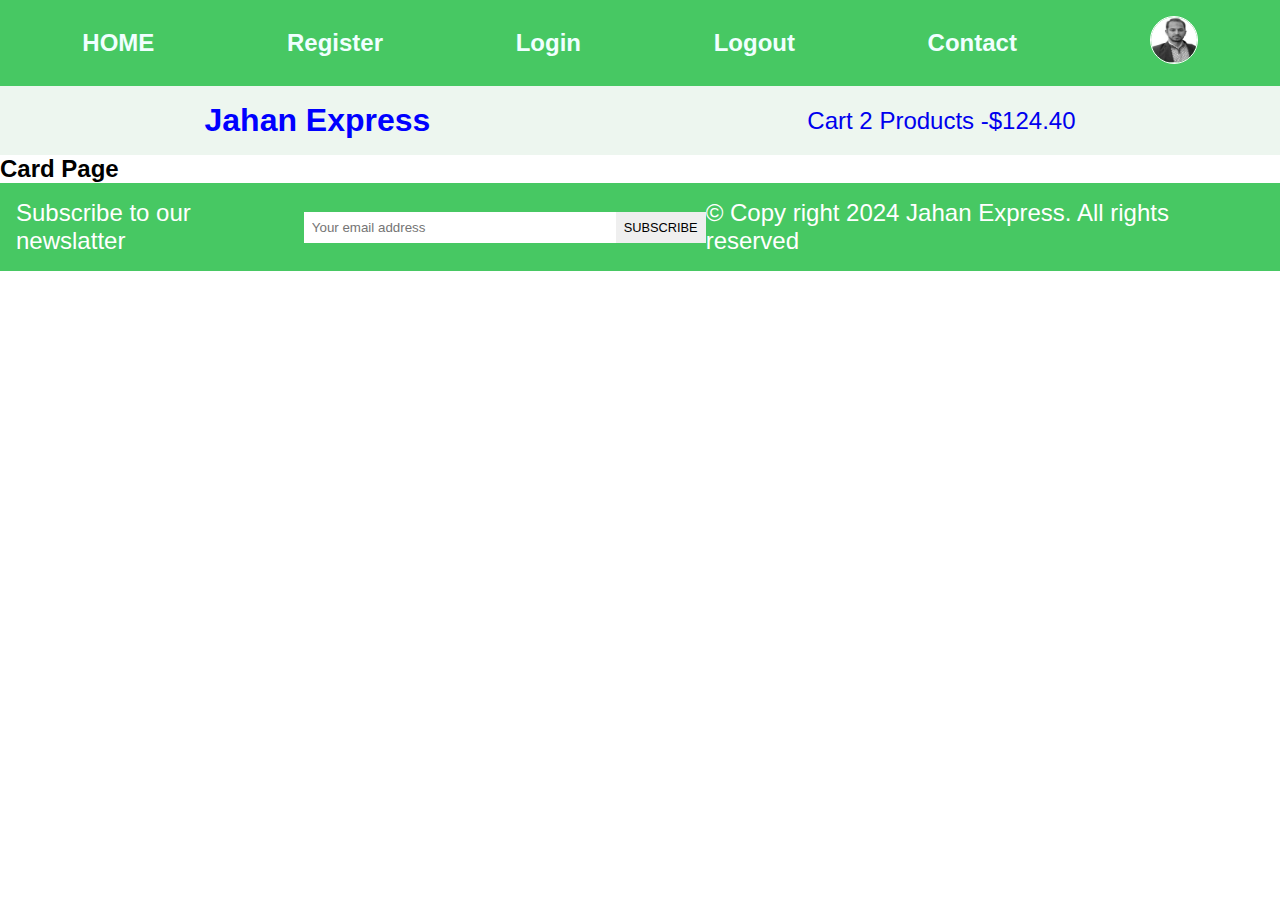
==== card.html @ ea9c6094 "Footer Section Added" ====
<!DOCTYPE html>
<html lang="en">
<head>
    <meta charset="UTF-8">
    <meta name="viewport" content="width=device-width, initial-scale=1.0">
    <meta http-equiv="X-UA-Compatible" content="ie=edge">
    <meta name="description" content="Ecommerce Project">
    <meta name="keywords" content="Ecommerce Project, html, ecommerce">
    <meta name="author" content="Khan Jahan">
    
    <title>Ecommerce Project</title>
    <!--Font awesome CDN-->
    <link rel="stylesheet" href="https://cdnjs.cloudflare.com/ajax/libs/font-awesome/6.7.1/css/all.min.css" integrity="sha512-5Hs3dF2AEPkpNAR7UiOHba+lRSJNeM2ECkwxUIxC1Q/FLycGTbNapWXB4tP889k5T5Ju8fs4b1P5z/iB4nMfSQ==" crossorigin="anonymous" referrerpolicy="no-referrer" />
    <!--Font awesome CDN-->
    <!---Google Font -->
    <link rel="preconnect" href="https://fonts.googleapis.com">
<link rel="preconnect" href="https://fonts.gstatic.com" crossorigin>
<link href="https://fonts.googleapis.com/css2?family=Poppins:ital,wght@0,100;0,200;0,300;0,400;0,500;0,600;0,700;0,800;0,900;1,100;1,200;1,300;1,400;1,500;1,600;1,700;1,800;1,900&family=Roboto:ital,wght@0,100;0,300;0,400;0,500;0,700;0,900;1,100;1,300;1,400;1,500;1,700;1,900&display=swap" rel="stylesheet">
   <!--Google Font -->
<link rel="stylesheet" href="style.css">
</head>
<body>
    <!--NavBar Start Here-->
    
    <i class="fas fa-bars fa-1x" id="menu-icon"></i>
    <nav id="menu" class="hidden">
        <ul class="nav-upper
        flex-space-around">
            <li class="nav__list"><a href="index.html" 
                class="nav__link">HOME</a></li>
            <li class="nav__list"><a href="Register.html" 
                class="nav__link">Register</a></li>
            <li class="nav__list"><a href="login.htm" 
                class="nav__link">Login</a></li>
            <li class="nav__list"><a href="logout.html" 
                class="nav__link">Logout</a></li>
            <li class="nav__list"><a href="contact.html" 
                class="nav__link">Contact</a></li>
            <li class="nav__list"><a href="profile.html" 
                class=""><img class="profile-icon" src="./Immage/jahan.png" alt="photo"></a></li>
        </ul>

        <ul class="nav-lower flex-space-around">
            <li class="nav__list">
                <a href="index.html" class="nav__brand Lower__nav__link">Jahan Express</a>
            </li>
            <li class="nav__list">
                <a href="card.html" id="Lower__nav__link">
                    <span><i class="fa-solid fa-cart-shopping"></i></span> Cart 2 Products -$124.40
                </a>
            </li>
        </ul>
    </nav>
        <!--NavBar End Here-->
        <!--Main Start Here -->
<main>
    <h2>Card  Page</h2>
    
    </main>
<!--Main Ends Here -->
        <!--Footer start Here-->
        <footer class="footer flex-space-around">
            <div class="flex-space-around" >
                <label for="Subscribe footer__input">Subscribe to our newslatter</label>
                <input type="email" id="Subscribe" name="Subscribe" class="footer__input" placeholder="Your email address">
                <button class="btn btn-subscribe"> Subscribe</button>
            </div>

            <div>
                <p>&copy; Copy right 2024 Jahan Express. All rights reserved </p>
            </div>



        </footer>

        <!--Footer End Here-->
        <script src="./script/index.js"></script>


</body>
</html>
---- style.css ----
/* common style start here */
:root{
    ---primary-color:#47c863;
    --secondary-color:rgba(237, 246, 239, 0.984);
    --transition: all 0.3s;
    --border-radious:0.6rem;
    --padding:0.5rem;
    --box-shadow:0.1rem 0.2rem 0.8rem rgba(205,-202,202,0.5);
}

*{
    font-family:'Gill Sans', 'Gill Sans MT', Calibri, 'Trebuchet MS', sans-serif;
    box-sizing: border-box;
    list-style-type: none;
    text-decoration: none;
    margin: 0;
    padding: 0;
}

html{
    scroll-behavior: smooth;
}

img{
    width: 100%;
    height: auto;
}

.flex-space-around{
    display: flex;
    justify-content: space-around;
    align-items: center;
}
.btn{
    border: none;
    padding:var(--padding);
    cursor: pointer;
    text-transform: uppercase;
    transition: var(--transition);
}
.btn:hover{
    background-color:blueviolet;
}
/* common style start here */

/*menu Icon*/
#menu-icon{
    display: none;
}

/* Navbar start here */

nav{
    font-size: 1.5rem;
    position: sticky;
    top:0;
    left:0;
    z-index: 100;
}

.nav-upper{
    background-color:var(---primary-color);
    min-height: 5vh;
    padding:1rem;
}

.nav__list{
    transition: var(--transition);
}

.nav__list:hover{
    text-decoration: overline;
    color: black;
}
.nav__link{
    transition: var(--transition);
    color:azure;
    font-weight: bolder;
}
.nav__link:hover{
    color:rgb(5, 5, 5);
}

.profile-icon{
    width: 3rem;
    height: 3rem;
    border-radius: 50%;
    border: white 1px solid;
    filter: saturate(0);
    transition: var(--transition);

}
.profile-icon:hover{

    filter: saturate(1);
}

.nav-lower{
    background-color: var(--secondary-color);
    min-height: 5vh;
    padding: 1rem;
}

.nav__brand{
    font-size: 2rem;
}
.Lower__nav__link{
    color: blue;
    font-weight: bolder;
}

@media (max-width:900px) {
.flex-space-around{
    flex-direction:column;
    gap: 1rem;
    padding: 1rem, 0;
}
#menu-icon{
    display: block;
    text-align: center;
    margin: 1rem 0;
    cursor: pointer;
}
.hidden{
    display: none;

}

}
@media (max-width:768) {
    
}
@media (max-width:600) {
    
}
/* Navbar Ends here */

/*Footer Start Here*/
.footer{
    background-color: var(---primary-color);
    padding: 1rem;
    color: white;
    font-size:1.5rem;
}

.btn-subscribe{
    margin-left: -5px;
    font-size: 0.8rem;
}
.footer__input{
    border: none;
    padding: var(--padding);
    width:20rem;
}
/*Footer Ends Here*/
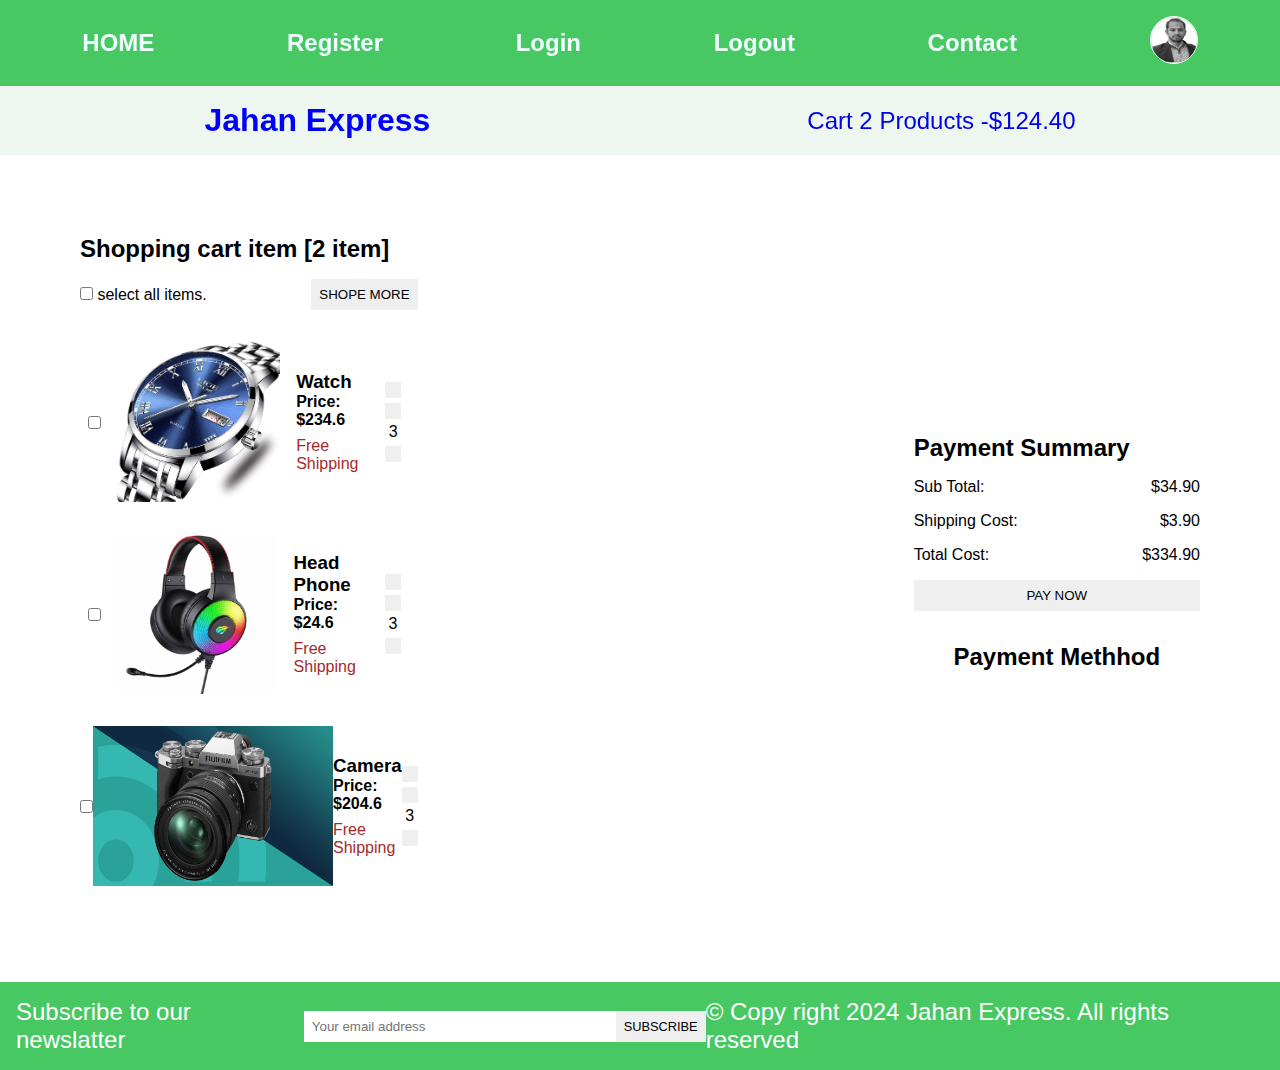
==== commit 9f4ffd93: "cart page done" ====
--- a/card.html
+++ b/card.html
@@ -45,7 +45,7 @@
                 <a href="index.html" class="nav__brand Lower__nav__link">Jahan Express</a>
             </li>
             <li class="nav__list">
-                <a href="card.html" id="Lower__nav__link">
+                <a href="cart.html" id="Lower__nav__link">
                     <span><i class="fa-solid fa-cart-shopping"></i></span> Cart 2 Products -$124.40
                 </a>
             </li>
@@ -54,9 +54,107 @@
         <!--NavBar End Here-->
         <!--Main Start Here -->
 <main>
-    <h2>Card  Page</h2>
+    <div class="cart flex-center">
+        <div class="cart__item">
+            <div class="cart__item-heading card">
+                <h2>Shopping cart item [2 item]</h2>
+                <div class="cart__item-action">
+                    <label for="select">
+                        <input type="checkbox" name="select" id="select">
+                        select all items.
+                    </label>
+                    <i class="fas fa-trash-alt"></i>
+                    <button class="btn">Shope more</button>
+                </div>
+            </div>
+
+
+            <div class="cart__item card flex-space-around">
+                <input type="checkbox" id="" name="">
+            <img src="./Immage/Watch.jpg" alt="immage" class="cart__item-img">
+            <div class="cart__item-description">
+                <h3 class="product__name"> Watch</h3>
+                <h4 class="product__price">Price: $234.6</h4>
+                <p class="cart__item-shipping">Free Shipping</p>
+            </div>
+            <div class="cart__item-actions">
+                <button class="btn"><i class="fas fa-trash-alt"></i></button>
+                <button class="btn"><i class="fas fa-add"></i></button>
+                <span>3</span>
+                <button class="btn"><i class="fas fa-minus"></i></button>
+            </div>
+            </div>
+
+            <div class="cart__item card flex-space-around">
+                <input type="checkbox" id="" name="">
+            <img src="./Immage/headphone.jpg" alt="immage" class="cart__item-img">
+            <div class="cart__item-description">
+                <h3 class="product__name">Head Phone</h3>
+                <h4 class="product__price">Price: $24.6</h4>
+                <p class="cart__item-shipping">Free Shipping</p>
+            </div>
+            <div class="cart__item-actions">
+                <button class="btn"><i class="fas fa-trash-alt"></i></button>
+                <button class="btn"><i class="fas fa-add"></i></button>
+                <span>3</span>
+                <button class="btn"><i class="fas fa-minus"></i></button>
+            </div>
+            </div>
+            <div class="cart__item card flex-space-around">
+                <input type="checkbox" id="" name="">
+            <img src="./Immage/camera.jpg" alt="immage" class="cart__item-img">
+            <div class="cart__item-description">
+                <h3 class="product__name">Camera</h3>
+                <h4 class="product__price">Price: $204.6</h4>
+                <p class="cart__item-shipping">Free Shipping</p>
+            </div>
+            <div class="cart__item-actions">
+                <button class="btn"><i class="fas fa-trash-alt"></i></button>
+                <button class="btn"><i class="fas fa-add"></i></button>
+                <span>3</span>
+                <button class="btn"><i class="fas fa-minus"></i></button>
+            </div>
+            </div>
+        
+        </div>
+            
+        <div class="cart__payment">
+
+            <div class="cart__payment-summary card">
+                <h2 class="payment__summary">Payment Summary</h2>
+                <div>
+                    <p> Sub Total: </p>
+                    <p>$34.90 </p>
+                </div>
+                <div>
+                    <p> Shipping Cost: </p>
+                    <p>$3.90 </p>
+                </div>
+                
+                <div>
+                    <p> Total Cost: </p>
+                    <p>$334.90 </p>
+                </div>
+                <button class="btn cart__payment-btn">Pay Now</button>
+            </div>
+
+            <div class="cart__payment-methhod card">
+                <h2>Payment Methhod</h2>
+                <div >
+                    <i class="fa-brands fa-cc-visa fa-3x"></i>
+                    <i class="fa-brands fa-cc-apple-pay fa-3x"></i>
+                    <i class="fa-brands fa-cc-amex fa-3x"></i>
+                    <i class="fa-brands fa-cc-amazon-pay fa-3x"></i>
+                    <i class="fa-brands fa-cc-ap faypal-3x"></i>
+                </div>
+            </div>
+
+
+        </div>
+
+    </div>
     
-    </main>
+</main>
 <!--Main Ends Here -->
         <!--Footer start Here-->
         <footer class="footer flex-space-around">
--- a/style.css
+++ b/style.css
@@ -41,6 +41,43 @@
 .btn:hover{
     background-color:blueviolet;
 }
+
+.flex-center{
+    display: flex;
+    justify-content: center;
+    align-items: center;
+}
+
+.card{
+    box-shadow: var(--secondary-color);
+    border-radius: var(--border-radious);
+    transition: var(--transition);
+    padding: var(--padding);
+}
+.card:hover{
+    box-shadow: 0.1rem 0.2rem 0.8rem rgba(205,202,202,1);
+}
+
+.hr-design{
+    margin: 0.5rem;
+}
+
+.dot{
+    height: 2rem;
+    width: 2rem;
+    display: inline-block;
+    border-radius: 50%;
+}
+.green{
+    background-color: green;
+}
+.red{
+    background-color: red;
+}
+.black{
+    background-color: black;
+}
+
 /* common style start here */
 
 /*menu Icon*/
@@ -99,6 +136,8 @@
     background-color: var(--secondary-color);
     min-height: 5vh;
     padding: 1rem;
+    opacity:20;
+
 }
 
 .nav__brand{
@@ -109,31 +148,260 @@
     font-weight: bolder;
 }
 
-@media (max-width:900px) {
-.flex-space-around{
-    flex-direction:column;
+/* Navbar Ends here */
+
+/* Header Start here */
+.header{
+    padding: 4rem;
+    height: 80vh;
+    background:url(./Immage/background.avif);
+    background-attachment: fixed;
+    background-size: cover;
+}
+
+.banner {
+    flex-direction: column;
+    width: 100%;
+    height: 100%;
+  
+}
+.banner__box{
+    width: 100%;
+}
+
+.banner__title{
+    font-size:4rem;
+    color:yellow;
+    padding: 0.5rem;
+    border-radius: var(--border-radious);
+}
+
+.features{
+    width: 100%;
+    cursor: pointer;
+}
+
+.feature{
+    background-color:var(---primary-color);
+    color: white;
+    border-radius: var(--border-radious);
+    padding: 1rem;
+    width: 15rem;
+    flex-direction: column;
     gap: 1rem;
-    padding: 1rem, 0;
-}
-#menu-icon{
-    display: block;
-    text-align: center;
-    margin: 1rem 0;
+}
+
+.fature__icon{
+    font-size: 3rem;
+}
+/* Header Ends here */
+
+/* Main Start here */
+main{
+    padding: 4rem;
+    min-height: 80vh;
+}
+
+.sidebar{
+    flex: 1;
+    padding: var(--padding);
+    border-radius: var(--border-radious);
+    display: flex;
+    flex-direction: column;
+    justify-content: center;
+    gap:1rem;
+    align-self: flex-start;
+}
+.main-content{
+    flex: 3;
+}
+
+.action__ select{
+    padding: 0.3rem; 
+
+}
+/* Main Ends here */
+.action-search input{
+    padding: 0.4rem;
+    width: 15rem;
+}
+
+.action-search .btn{
+    margin: -0.4rem;
+    padding: 0.5rem;
+    border: 1px solid;
+}
+
+/* Products start here */
+.products{
+    display:grid;
+    grid-template-columns: repeat(3,minmax(0,1fr));
     cursor: pointer;
 }
-.hidden{
-    display: none;
-
-}
-
-}
-@media (max-width:768) {
-    
-}
-@media (max-width:600) {
-    
-}
-/* Navbar Ends here */
+
+.product{
+    position: relative;
+}
+
+.badge{
+ position:absolute;
+ top: 0.5em;
+ left: 0rem;
+ color: white;
+ background-color: green;
+ padding: 4px 8px;
+ border-radius: var(--border-radious);
+ text-align: center;
+ z-index: 10;
+}
+
+.product__immage{width: 100%;
+    height: 15rem;
+    filter: saturate(0);
+    transition: var(--transition);
+
+}
+
+.product__immage:hover{
+    filter: saturate(1);
+}
+
+
+.product__body{
+    padding: var(--padding);
+    display: flex;
+    flex-direction: column;
+    gap: 0.5rem;
+}
+
+.show-detail{
+    color: green;
+    font-weight: 800;
+}
+
+.product__button:hover{
+    background-color:var(---primary-color);
+}
+
+/* Products End here */
+
+/* Pagination Area Start here */
+.pagination{
+    display: flex;
+    justify-content: center;
+    align-items: center;
+}
+
+.pagination__btn{
+    border-width: 1px 1px 1px 0;
+    border-style: solid;
+}
+
+.pagination__btn:first-child{
+    border-width: 1px 1px 1px 1px;
+    border-style: solid;
+}
+/* Pagination Area End here */
+
+/* Product Detait Start Here */
+.product-detail-left{
+    flex: 1;
+}
+
+.product-detail-right{
+    flex: 1;
+    font-size:x-large;
+    display: flex;
+    flex-direction: column;
+
+}
+.product___detail-img{
+    height: 20rem;
+    width: 30rem;
+}
+
+/* Product Detait End Here */
+
+/* card design start here */
+.cart{
+    padding: var(--padding);
+    gap: 30rem;
+}
+.cart__item{
+    flex: 1;
+}
+.cart__item-action{
+    margin-top: 1rem;
+    display: flex;
+    justify-content: space-between;
+    align-items: center;
+
+}
+
+.cart__item-img{
+    flex: 0.2;
+    width: 15rem;
+    height: 10rem;
+
+}
+
+.cart__item-description{
+    flex: 0.4;
+}
+
+.cart__item-shipping{
+    color: brown;
+    margin-top: 0.5rem;
+}
+
+.cart__item-actions{
+    flex: 0.2;
+    display: flex;
+    flex-direction: column;
+    justify-content: center;
+    align-items: center;
+    gap:0.3rem;
+}
+
+.cart__payment{
+    flex: 1;
+}
+
+.cart__payment-summary>div{
+    display: flex;
+    justify-content: space-between;
+    align-items: center;
+    margin: 1rem 0 ;
+}
+
+.cart__payment-btn{
+    width: 100%;
+}
+.cart__payment-methhod h2{
+    text-align:  center;
+    margin-bottom: 1rem;
+}
+
+.cart__payment-methhod>div{
+    display: flex;
+    justify-content: center;
+    align-items: center;
+    gap: 1rem;
+}
+
+.cart .card{
+    margin-bottom: 1rem;
+}
+
+
+
+
+
+
+/* card design End here */
+
+
+
 
 /*Footer Start Here*/
 .footer{
@@ -152,4 +420,52 @@
     padding: var(--padding);
     width:20rem;
 }
-/*Footer Ends Here*/+/*Footer Ends Here*/
+
+
+/* Responsive Area Start */
+@media (max-width:992px) {
+    .flex-space-around{
+        flex-direction:column;
+        gap: 1rem;
+        padding: 1rem, 0;
+    }
+    #menu-icon{
+        display: block;
+        text-align: center;
+        margin: 1rem 0;
+        cursor: pointer;
+    }
+    .hidden{
+        display: none;
+    }
+    .header{
+        height: 100vh;
+    }
+    .products{
+        grid-template-columns: repeat(2, minmax(0, 1fr));
+    }
+
+    .cart__item .cart__payment{
+        width: 90%;
+    }
+    
+
+
+    
+    }
+
+    
+    @media (max-width:768px) {
+        .products{
+            grid-template-columns: repeat(1, minmax(0, 1fr));
+        }
+        .flex-center{
+            flex-direction:column;
+            gap: 1rem;
+            padding: 1rem, 0;
+        }
+    }
+    @media (max-width:600px) {
+    }
+    /* Responsive Area End */